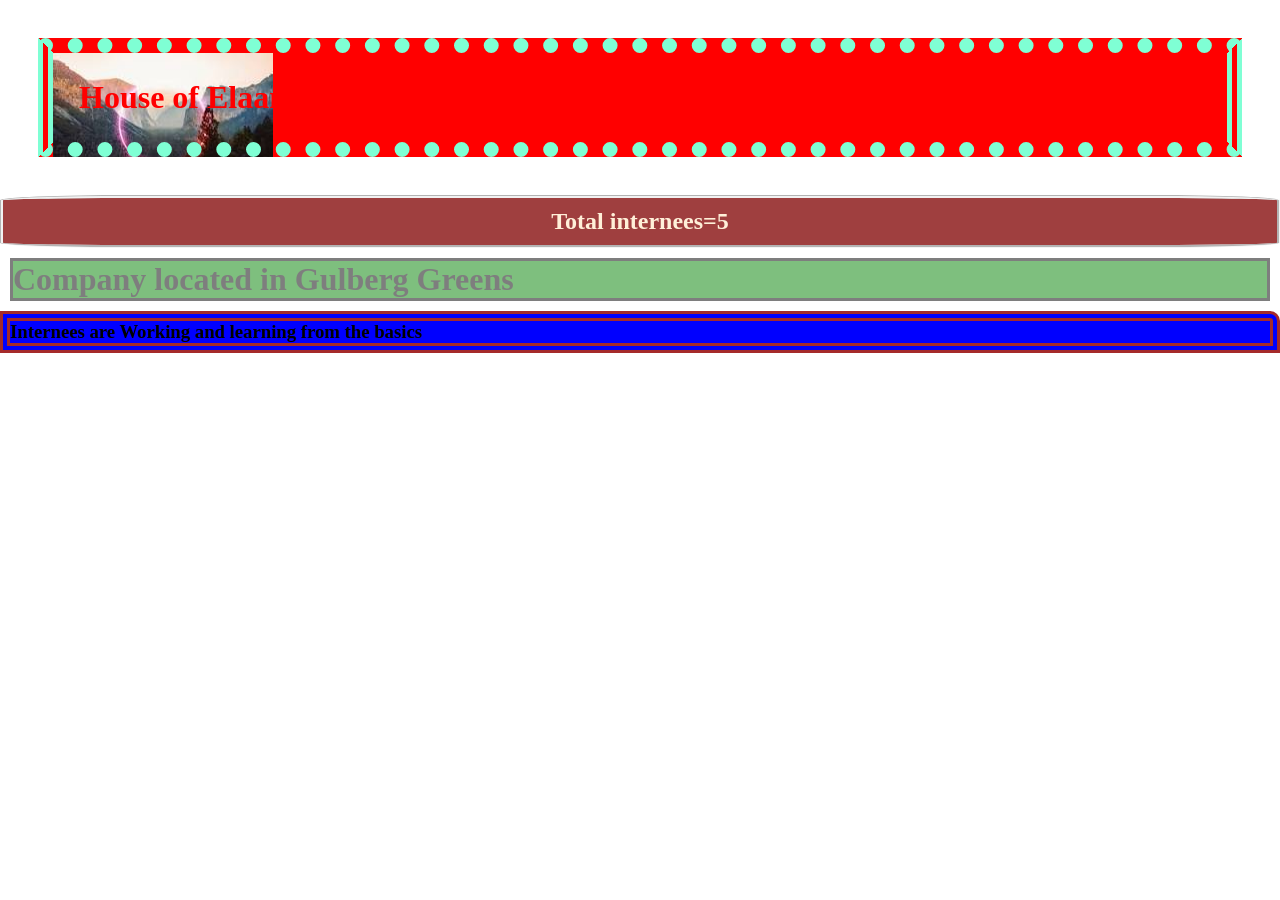
==== index.html @ d7f1fa27 "Add new File" ====
<!DOCTYPE html>
<html lang="en">
<head>
    <meta charset="UTF-8">
    <meta name="viewport" content="width=device-width, initial-scale=1.0">
    <title>HTML CSS</title>
    <!-- <style>
        h1{
            background-color: black;
            color: white;
        }
    </style> -->
    <link rel="stylesheet" href="style.css"/>
</head>
<body style="background-color: white; ">
    <!-- <h1 style="background-color: black; color: white;"> Css Day 1</h1>
    <h1 style="background-color: white;"> Css Day 1</h1>
    <h1 style="background-color: black; color: white;"> Css Day 1</h1> -->
    

    <!-- <h1 class="cl1 cl2 cl3">line 1</h1>
    <h1 id="h1">line 2</h1>
    <h1>line 3</h1>
    <h2 class="cl3">line 9</h2>
    <h3>line 3</h3>
    <h1 id="h5" class="cl1">line 5</h1>
    <h1>line 7</h1> -->
    <h1 style="background-color: Red;"align=: class="A"> House of Elaan </h1>
    <h2 style="background-color: Maroon; opacity: 0.75;"" class="B"> Total internees=5</h2>
    <h1 style="background-color: green; opacity: 0.5;"class="C">Company located in Gulberg Greens</h1>
    <h3 style="background-color: Blue; opacity: 1;" class="D">Internees are Working and learning from the basics </h3>
</body>
</html>
---- style.css ----
/* uni */
*{
    margin: 0px;
    padding: 0px;
}
/* id slector */
/* #h1{
    background-color: black;
    color: white;
}
#h5{
    background-color: black;
    color: white;
} */

/* tag  */

/* h1{
    background-color: black;
    color: white;
} */

/* class slector */


/* .cl1{
    background-color: rgb(231, 18, 18);
    opacity: 0.5;
    border-color: black;
    border-width: 10px;
    border-style: dashed;
}
.cl2{

    color: white;
}
.cl3{
    font-size: 500%;
    padding: 3%;
    margin-left: 30%;
    margin-right: 40%;
}
/* h1{
            background-color: black;
            color: white;
        } */ 

.A{

     background-image:url("[data-uri]");
background-repeat:no-repeat;
    padding:2%;
color:REd;
border-top-style:dotted;
border-bottom-style:dotted;
border-right-style:double;
border-left-style:double;
margin:3%;
border-color:aquamarine;
border-width:15px;
}
.B{
    border-style: groove;
    border-radius: 10%;
    border: 10px solide black;
    padding-top:10px;
    padding-bottom:10px;
    color:blanchedalmond;
 text-align:center
}
.C{
    margin:10px;
    border-style: solid;
    border-color:black;
border-width:auto;
}
.D{
    border-style:double;
    border-color: brown;
    border-width: 10px;
    border-start-end-radius: 10px;
    
 }
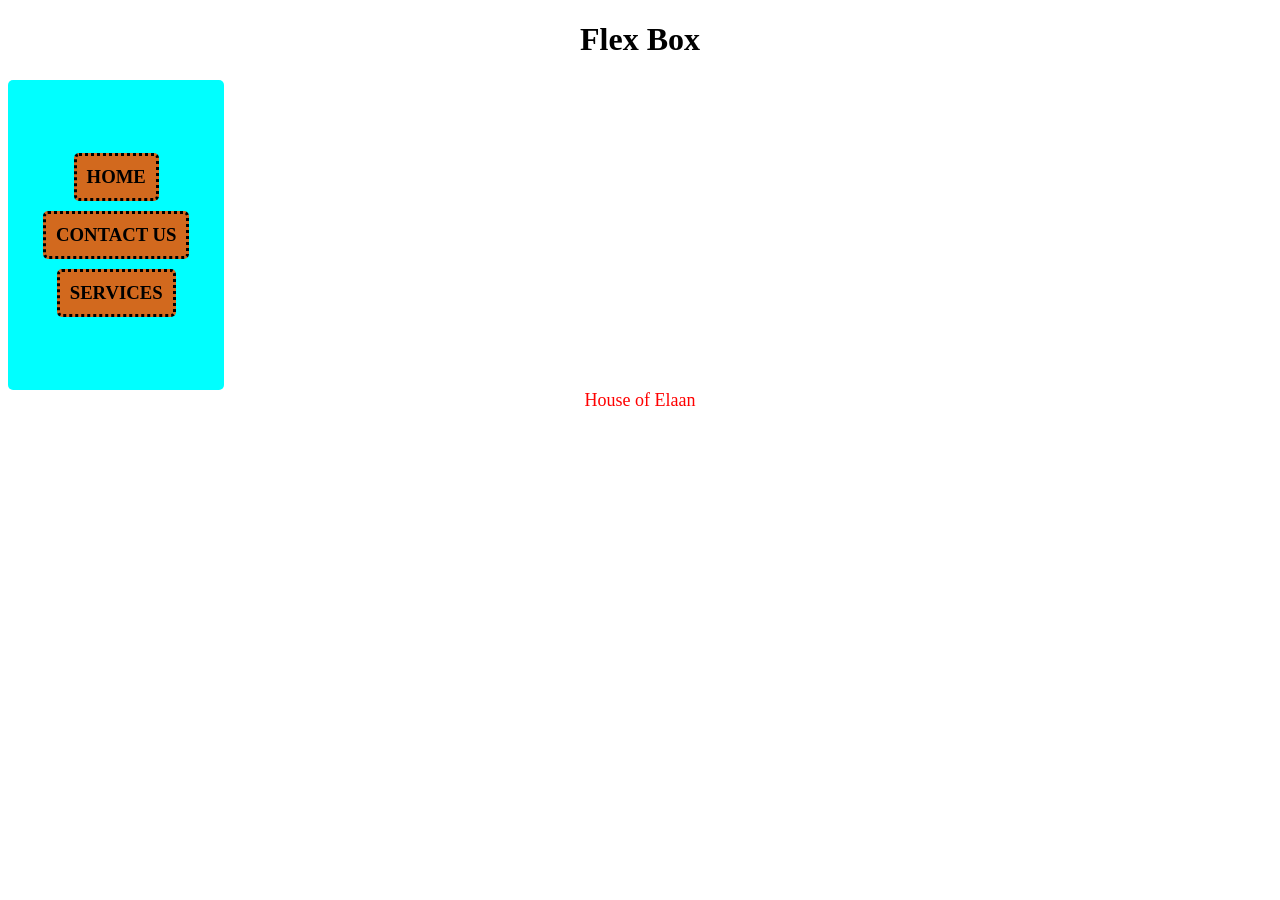
==== commit 690f91d9: "Day 8" ====
--- a/index.html
+++ b/index.html
@@ -1,33 +1,24 @@
 <!DOCTYPE html>
-<html lang="en">
-<head>
-    <meta charset="UTF-8">
-    <meta name="viewport" content="width=device-width, initial-scale=1.0">
-    <title>HTML CSS</title>
-    <!-- <style>
-        h1{
-            background-color: black;
-            color: white;
-        }
-    </style> -->
-    <link rel="stylesheet" href="style.css"/>
-</head>
-<body style="background-color: white; ">
-    <!-- <h1 style="background-color: black; color: white;"> Css Day 1</h1>
-    <h1 style="background-color: white;"> Css Day 1</h1>
-    <h1 style="background-color: black; color: white;"> Css Day 1</h1> -->
-    
+<html lang="eng">
+    <head>
+        <title>
+            Flex Box
+        </title>
+        <link rel="stylesheet" href="style.css"/>
 
-    <!-- <h1 class="cl1 cl2 cl3">line 1</h1>
-    <h1 id="h1">line 2</h1>
-    <h1>line 3</h1>
-    <h2 class="cl3">line 9</h2>
-    <h3>line 3</h3>
-    <h1 id="h5" class="cl1">line 5</h1>
-    <h1>line 7</h1> -->
-    <h1 style="background-color: Red;"align=: class="A"> House of Elaan </h1>
-    <h2 style="background-color: Maroon; opacity: 0.75;"" class="B"> Total internees=5</h2>
-    <h1 style="background-color: green; opacity: 0.5;"class="C">Company located in Gulberg Greens</h1>
-    <h3 style="background-color: Blue; opacity: 1;" class="D">Internees are Working and learning from the basics </h3>
-</body>
+
+    </head>
+    <body>
+        <h1 style="text-align: center;">
+            Flex Box
+        </h1>
+        <div CLASS="CONTAINER">
+            <h3>HOME</h3>
+            <h3>CONTACT US</h3>
+            <h3> SERVICES</h3>
+        </div>
+        <div class="order">
+            <div><a>House of Elaan</a></div>
+        </div>
+    </body>
 </html>
--- a/style.css
+++ b/style.css
@@ -1,83 +1,31 @@
-/* uni */
-*{
-    margin: 0px;
-    padding: 0px;
+.CONTAINER{
+    background-color: aqua;
+    font-size: medium;
+    display: flex;
+    flex-wrap: wrap;
+    justify-content: center;
+    border-radius: 5px;
+    flex-direction: column;
+    display:inline-flex;
+    height: 250px;
+    padding: 30px;
+    align-items: center;
 }
-/* id slector */
-/* #h1{
-    background-color: black;
-    color: white;
+ 
+.CONTAINER h3{
+    padding: 10px;
+    margin:5px;
+    border-style: dotted;
+    border-radius: 5px;
+    background-color: chocolate;
 }
-#h5{
-    background-color: black;
-    color: white;
-} */
-
-/* tag  */
-
-/* h1{
-    background-color: black;
-    color: white;
-} */
-
-/* class slector */
-
-
-/* .cl1{
-    background-color: rgb(231, 18, 18);
-    opacity: 0.5;
-    border-color: black;
-    border-width: 10px;
-    border-style: dashed;
+.order{
+    color: red;
+    text-align: center;
+    font-size: large;
+    font-family: fantasy;
 }
-.cl2{
-
-    color: white;
+a:hover{
+    background-color: greenyellow;
 }
-.cl3{
-    font-size: 500%;
-    padding: 3%;
-    margin-left: 30%;
-    margin-right: 40%;
-}
-/* h1{
-            background-color: black;
-            color: white;
-        } */ 
-
-.A{
-
-     background-image:url("[data-uri]");
-background-repeat:no-repeat;
-    padding:2%;
-color:REd;
-border-top-style:dotted;
-border-bottom-style:dotted;
-border-right-style:double;
-border-left-style:double;
-margin:3%;
-border-color:aquamarine;
-border-width:15px;
-}
-.B{
-    border-style: groove;
-    border-radius: 10%;
-    border: 10px solide black;
-    padding-top:10px;
-    padding-bottom:10px;
-    color:blanchedalmond;
- text-align:center
-}
-.C{
-    margin:10px;
-    border-style: solid;
-    border-color:black;
-border-width:auto;
-}
-.D{
-    border-style:double;
-    border-color: brown;
-    border-width: 10px;
-    border-start-end-radius: 10px;
-    
- }+ 
